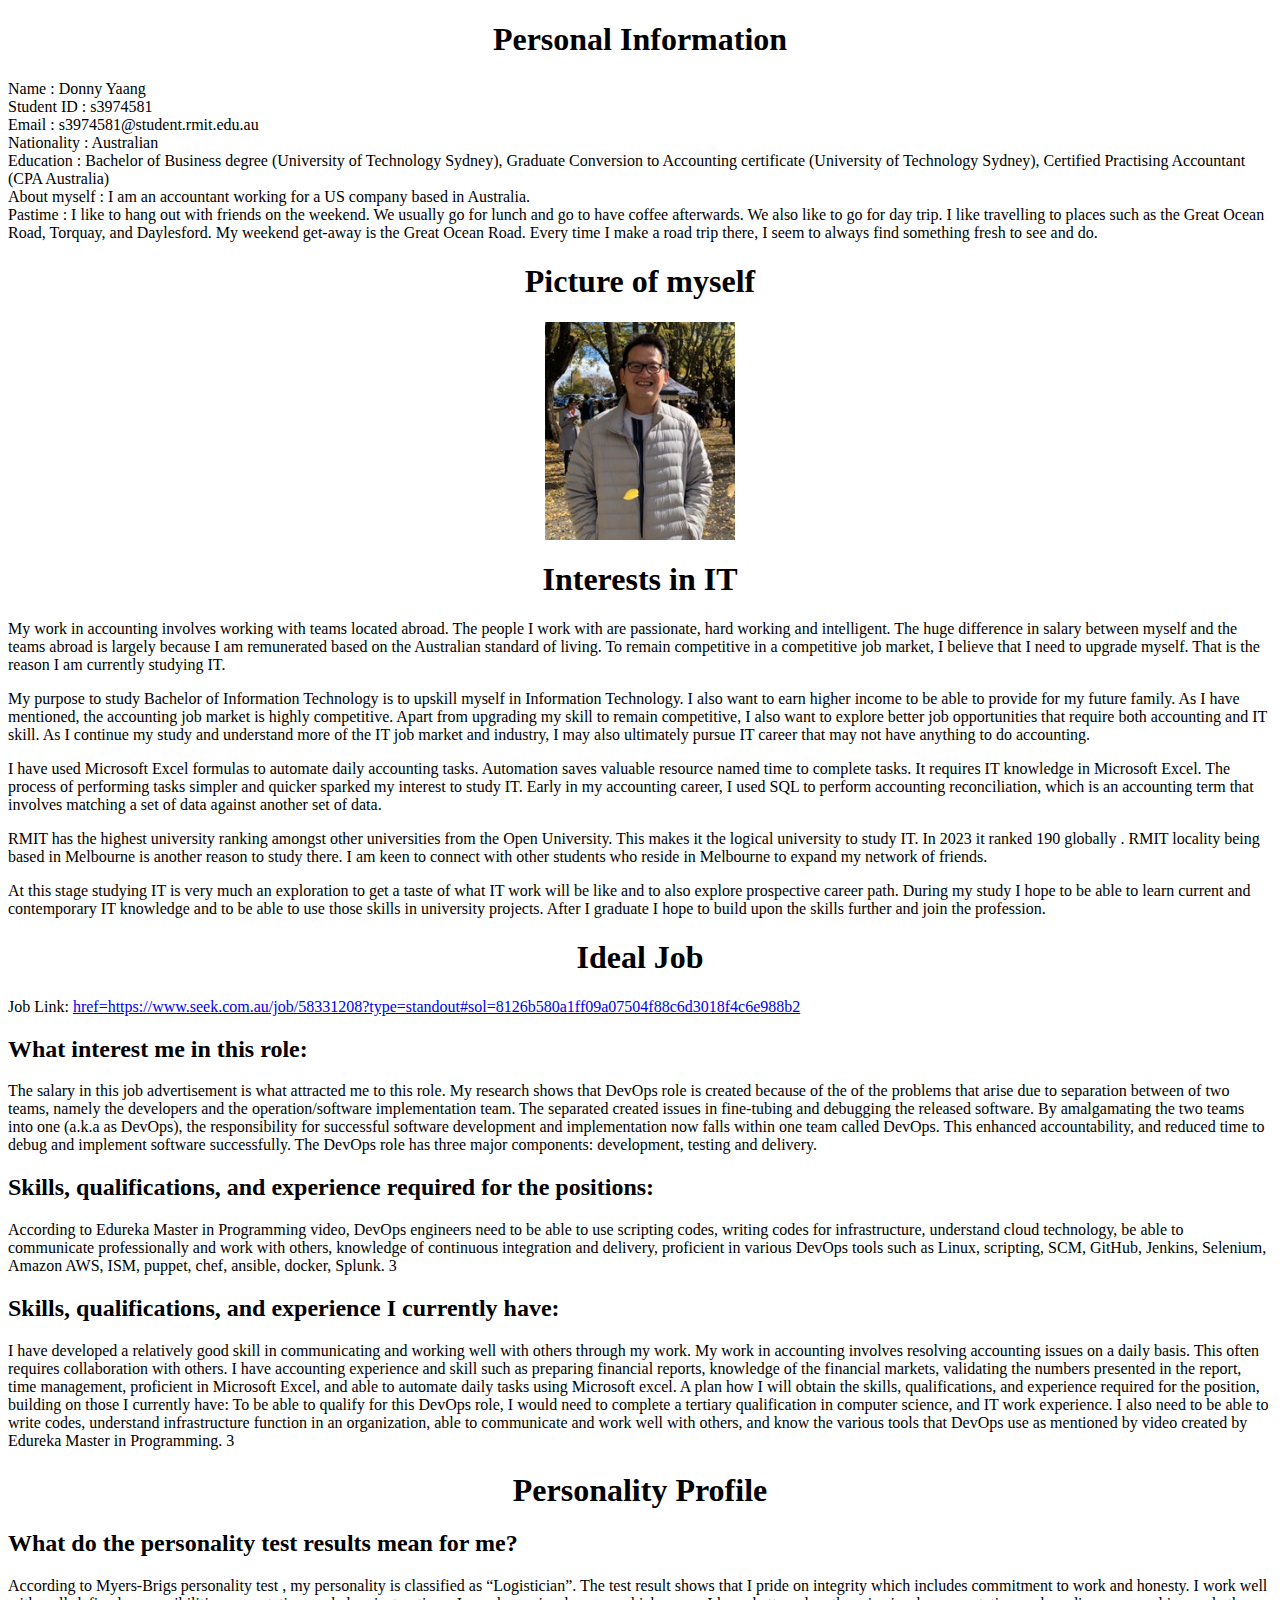
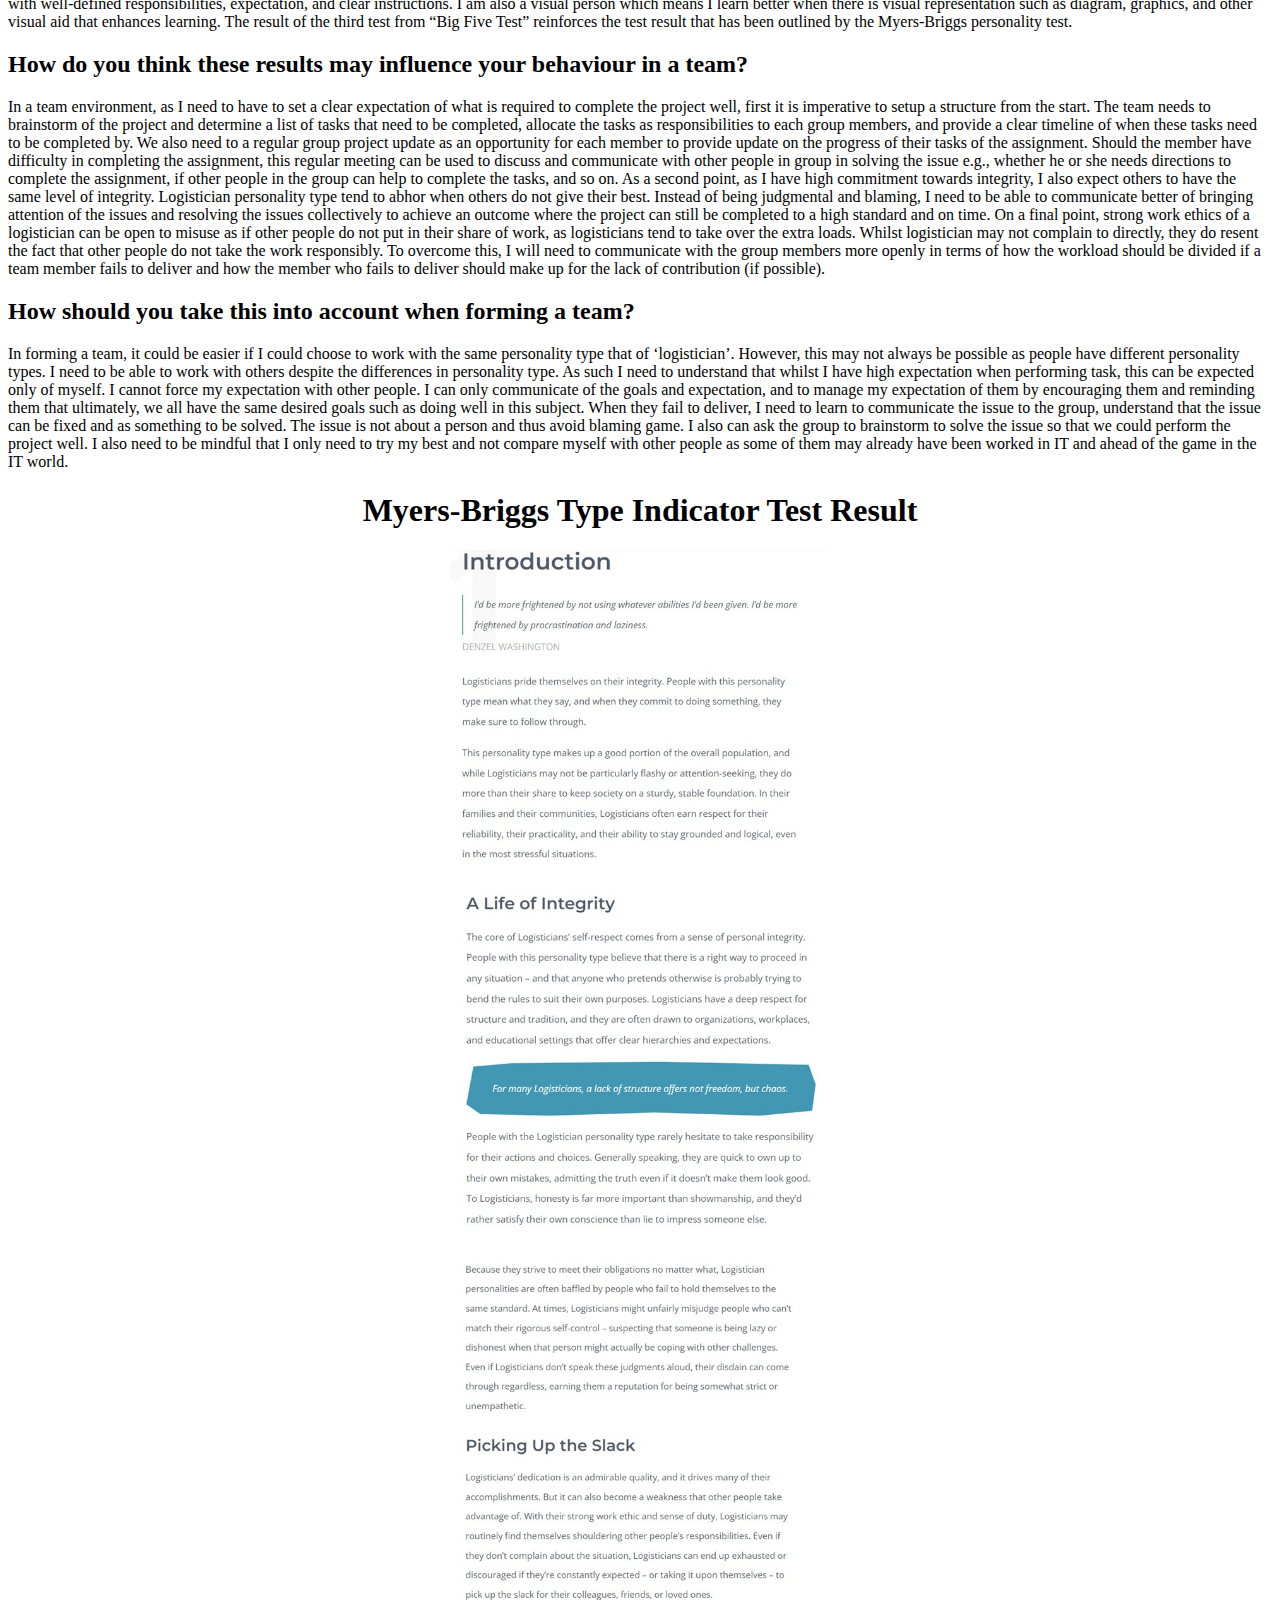
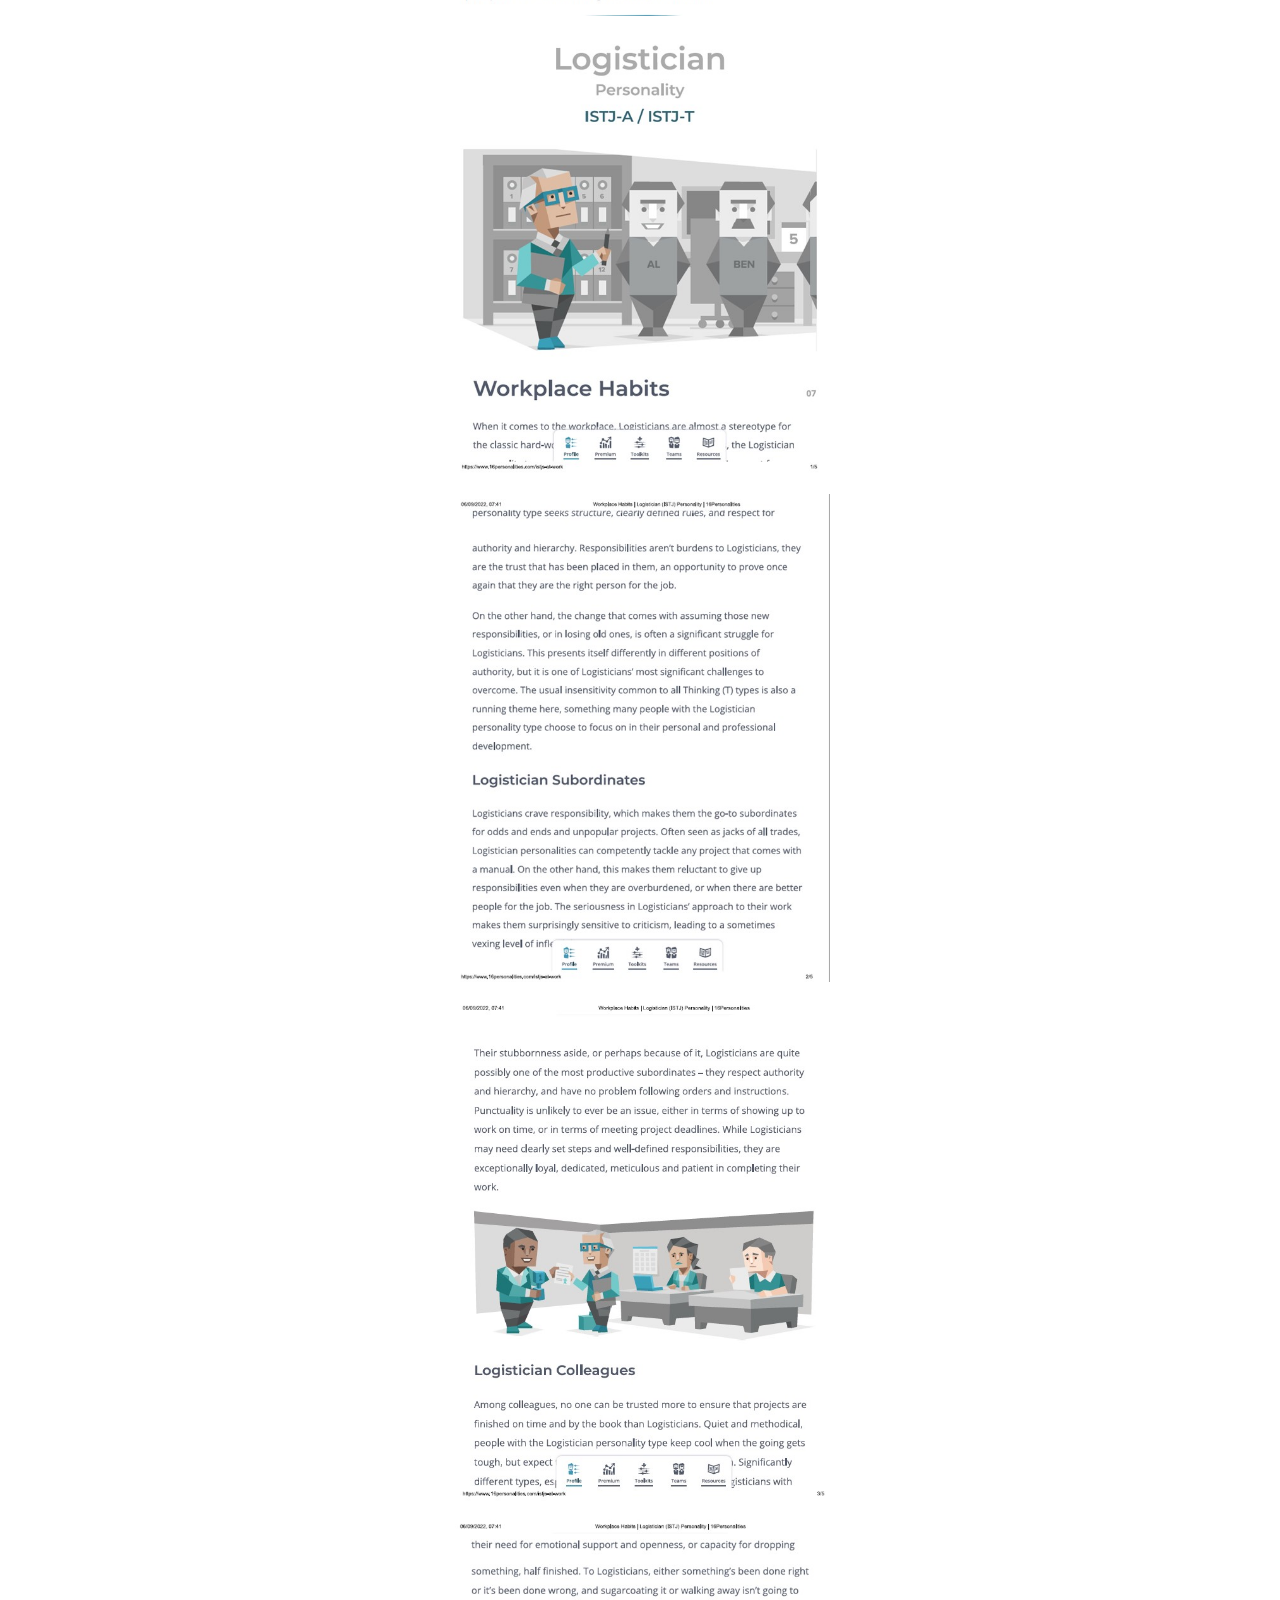
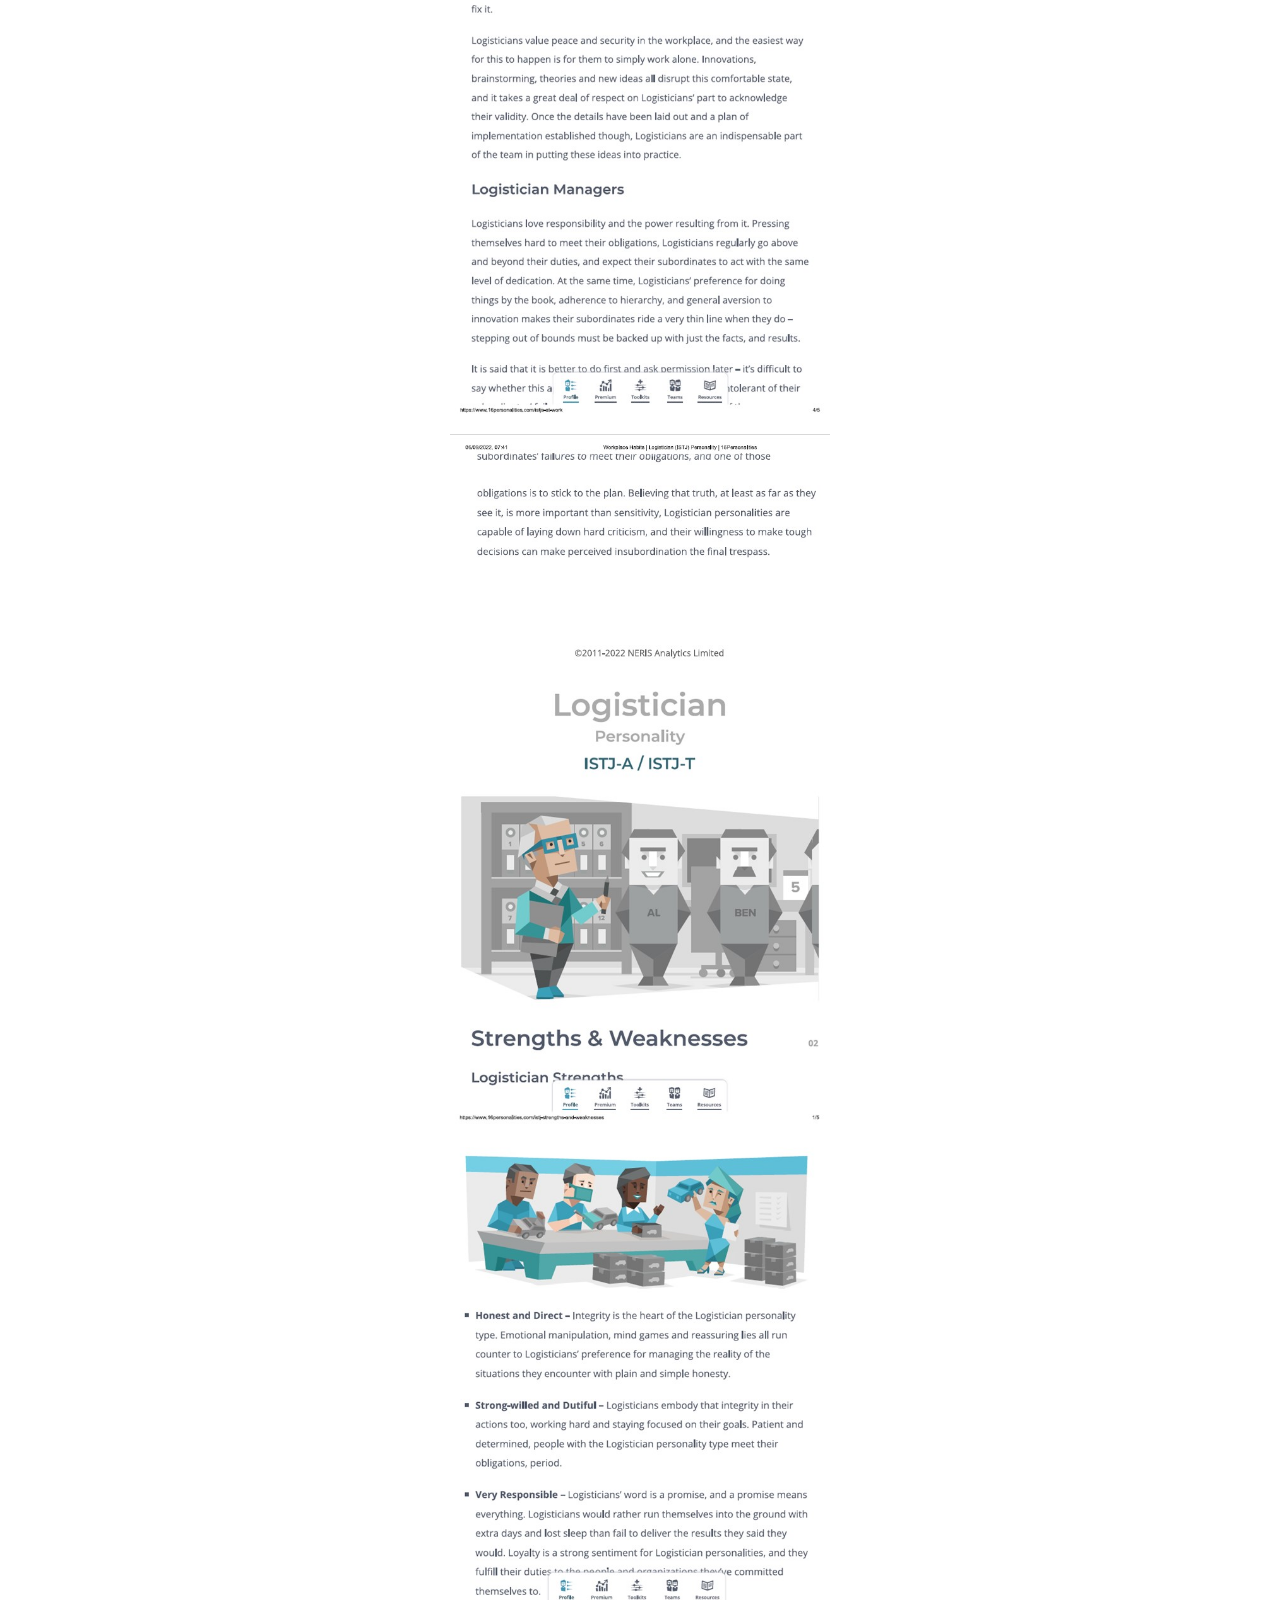
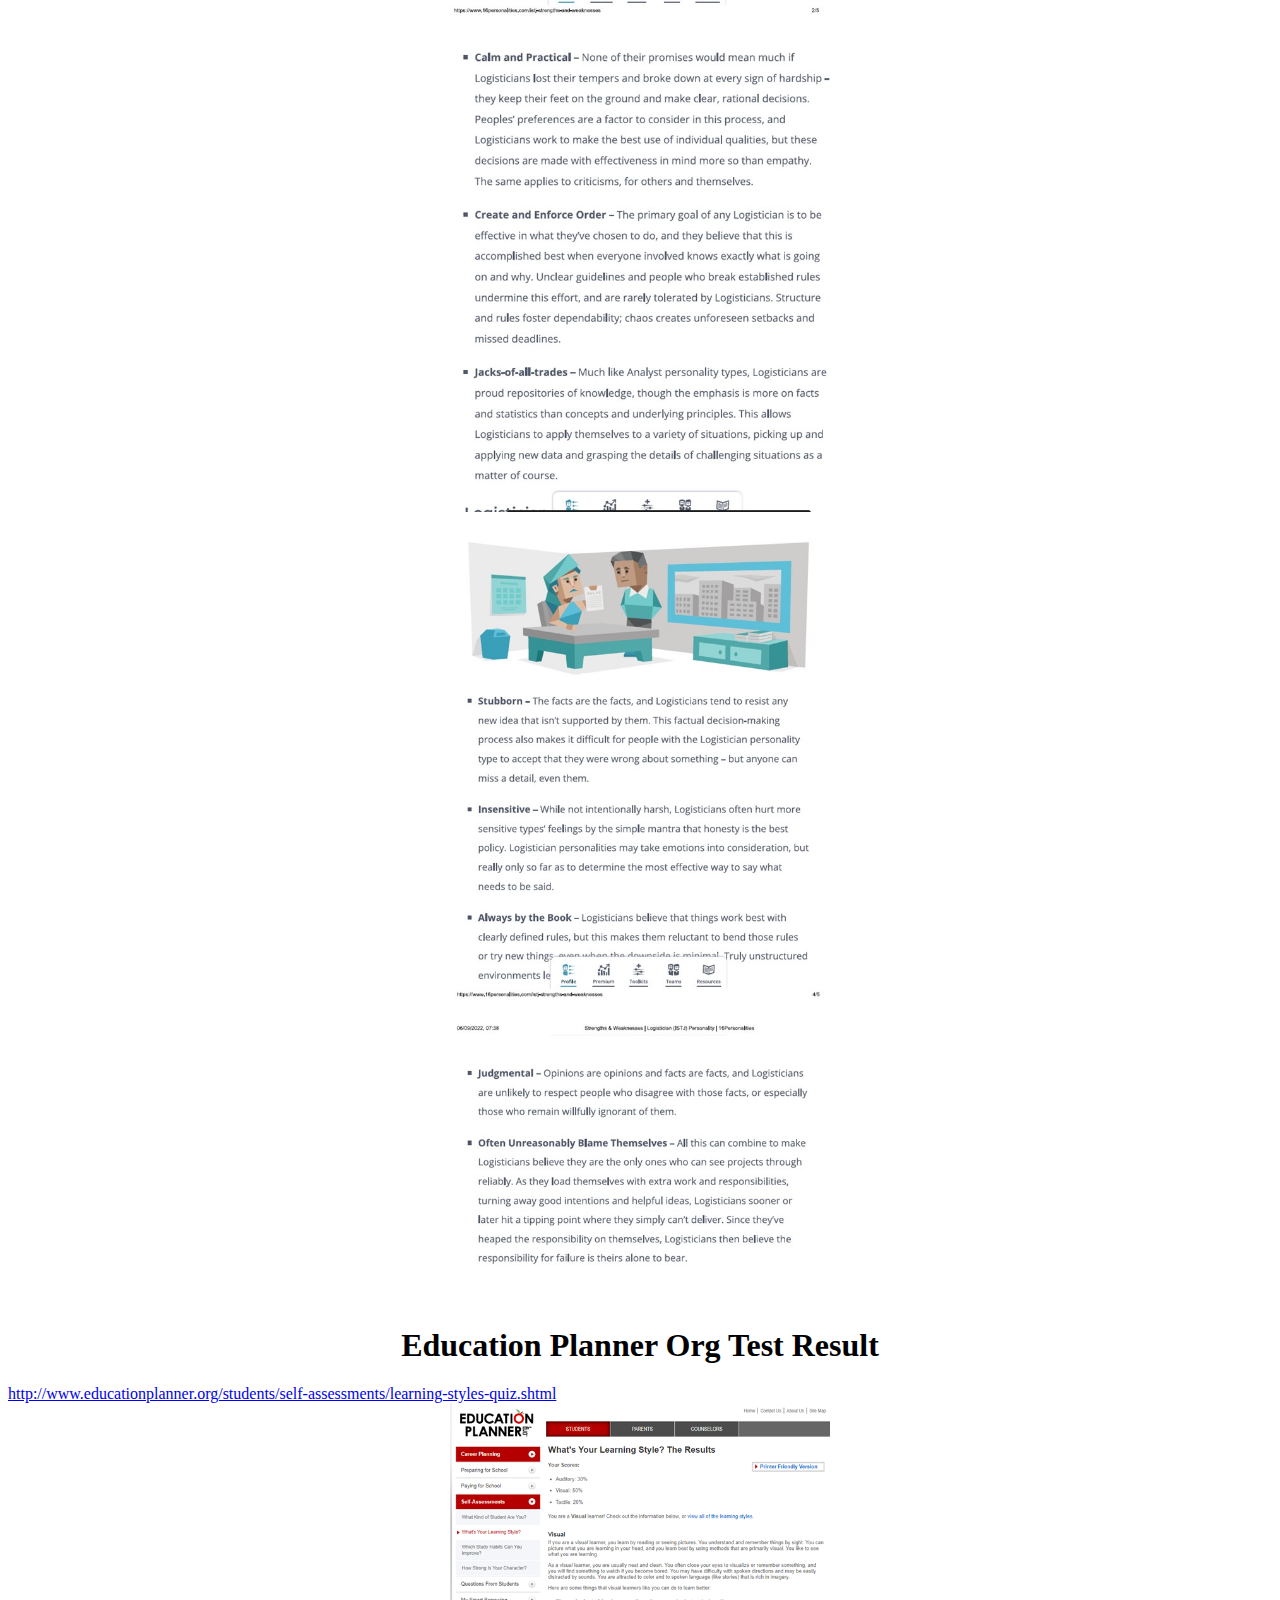
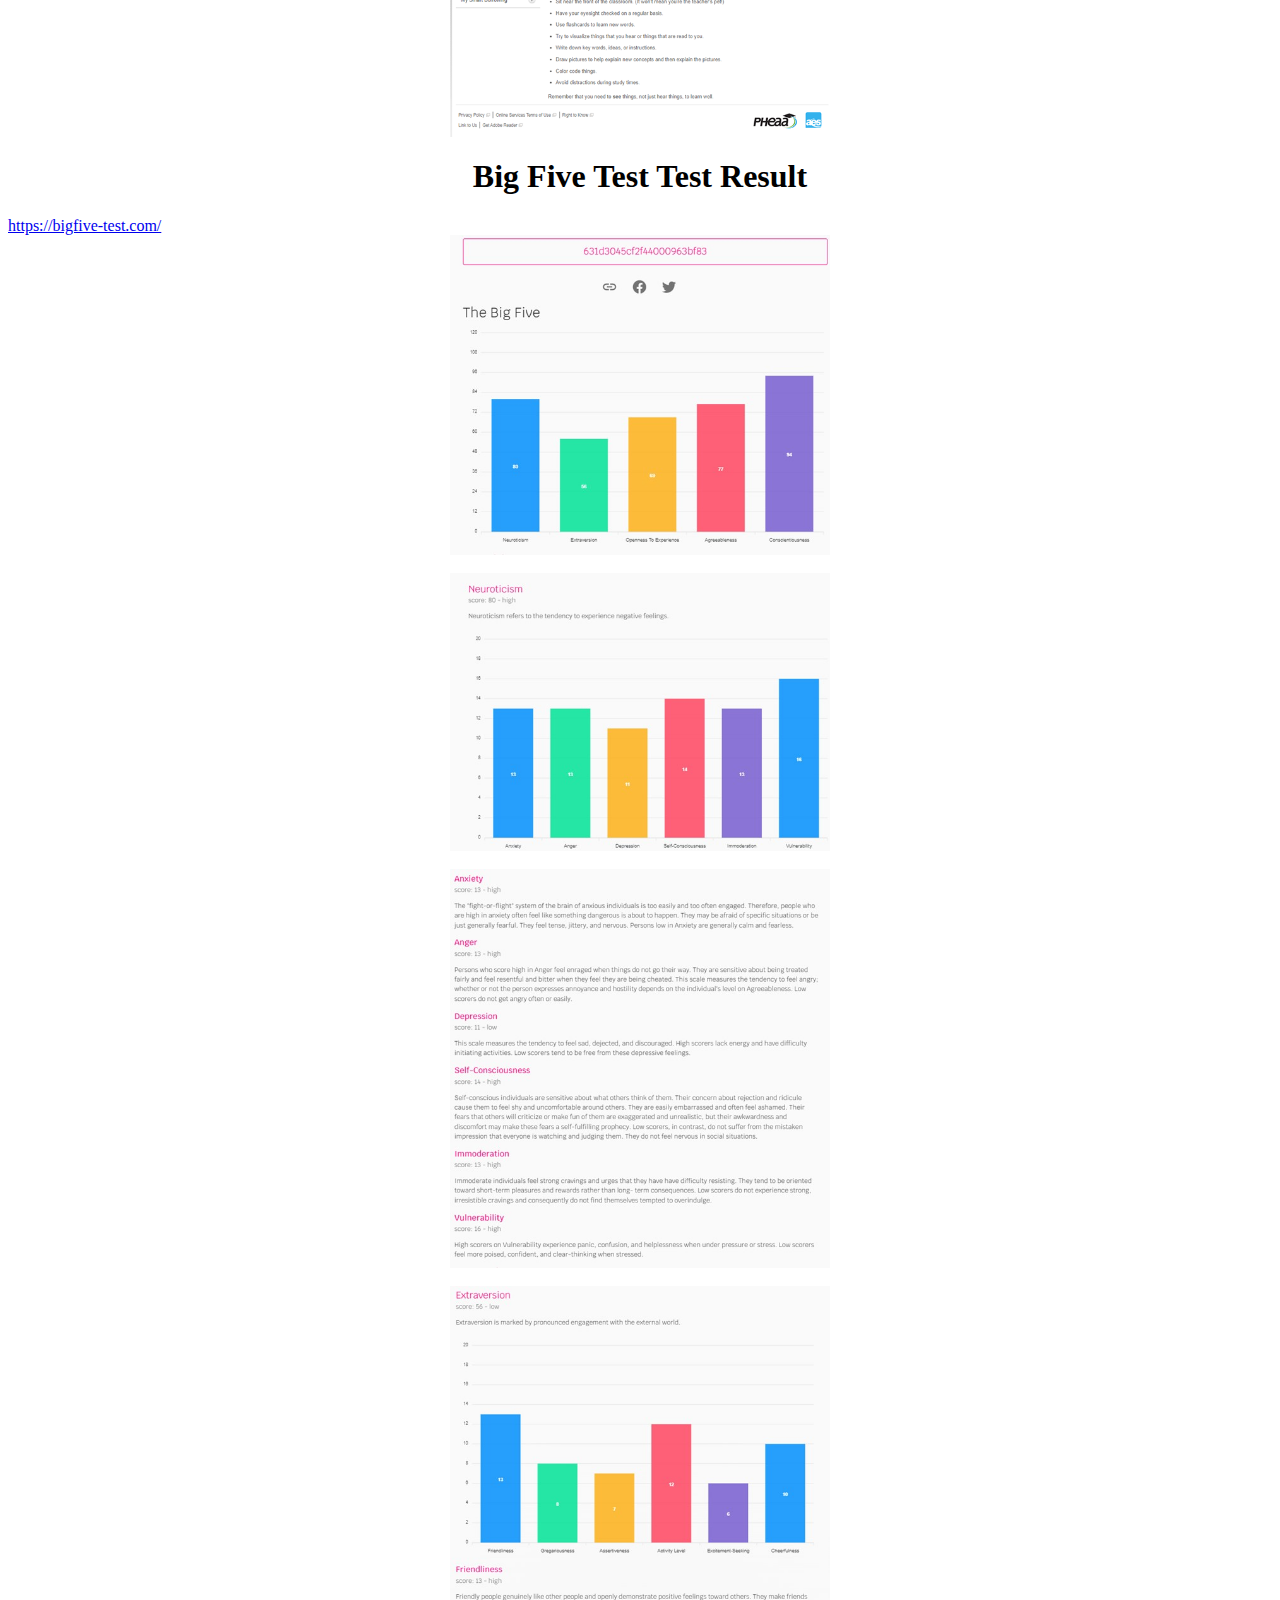
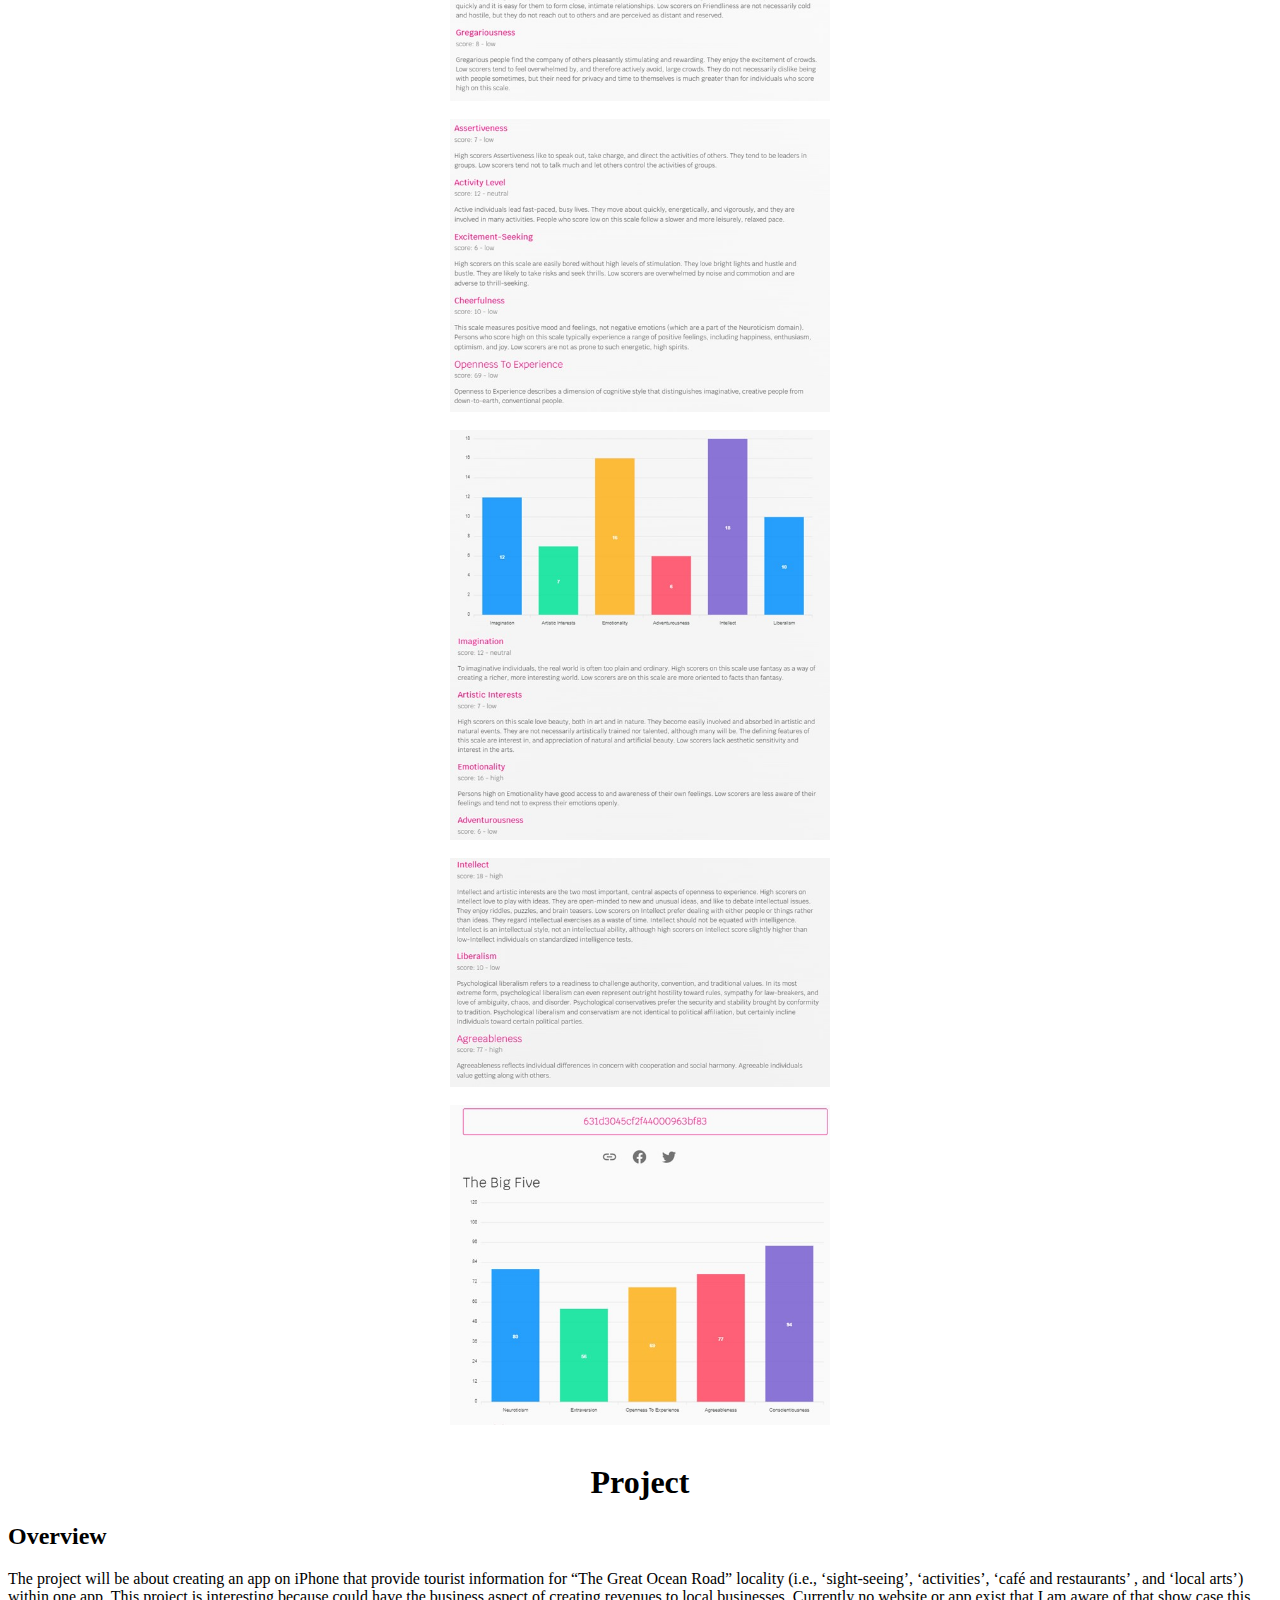
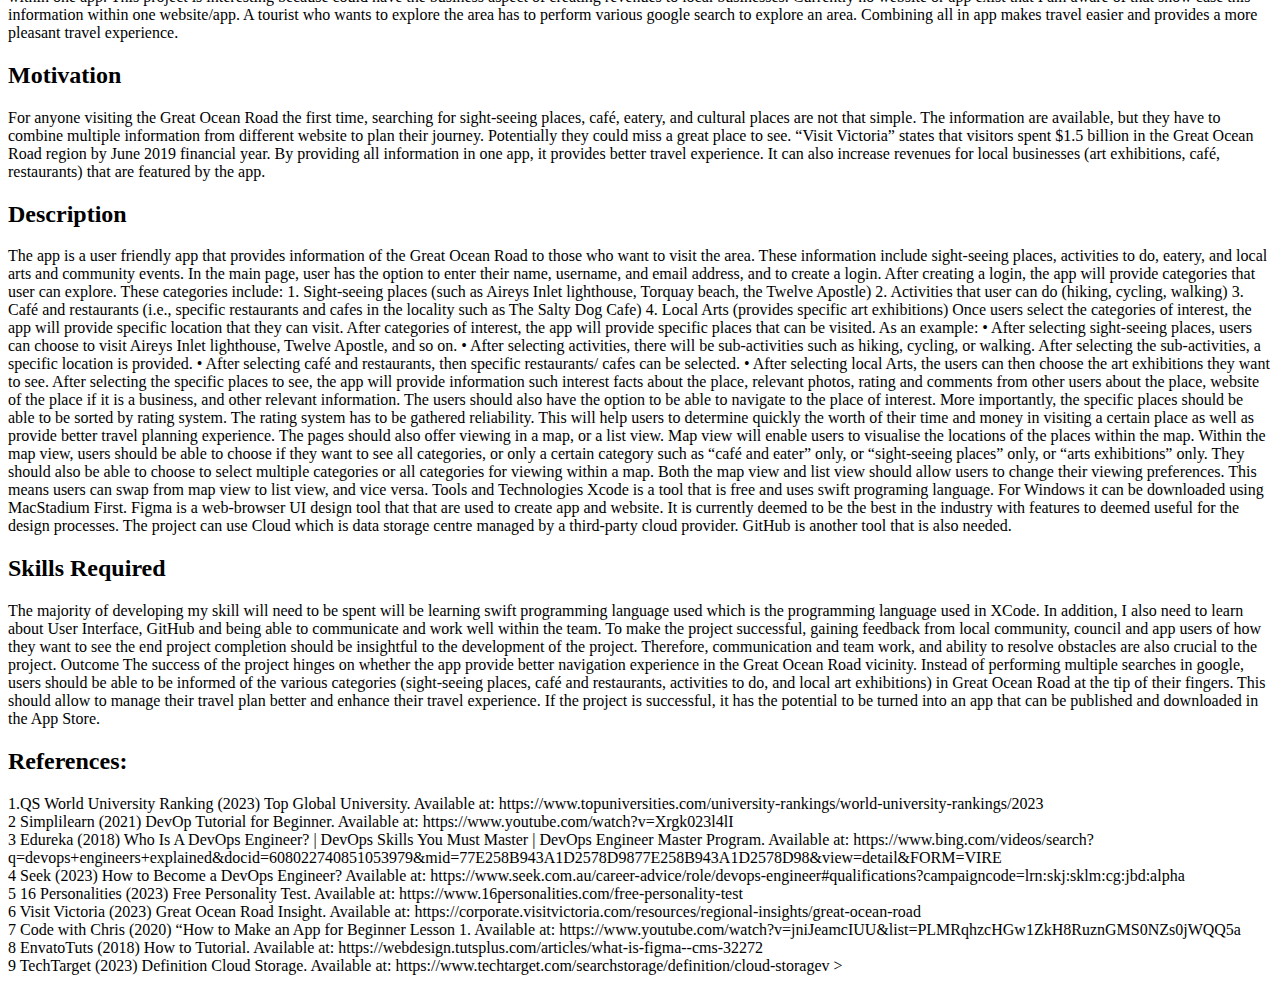
==== index.html @ 6fbfacf8 "Assignment 1 Version 1" ====
<!DOCTYPE html>
<html lang="en" dir="ltr">
  <head>
    <meta charset="utf-8">
    <title>Introduction to IT Assignment 1</title>
<style>
  h1 {
    text-align:center;

  }

  .center1 {
    display: block;
    margin-left: auto;
    margin-right: auto;
    width: 15%;
  }

  .center2 {
    display: block;
    margin-left: auto;
    margin-right: auto;
    width: 30%;
  }
  </style>
  </head>
  <body>

<h1>Personal Information</h1>

<p>
Name		     : Donny Yaang <br>
Student ID	   : s3974581 <br>
Email	       	 : s3974581@student.rmit.edu.au <br>
Nationality	   : Australian <br>
Education	     : Bachelor of Business degree (University of Technology Sydney), Graduate Conversion to Accounting certificate (University of Technology Sydney), Certified Practising Accountant (CPA Australia) <br>
About myself	 : I am an accountant working for a US company based in Australia.<br>
Pastime		     : I like to hang out with friends on the weekend.  We usually go for lunch and go to have coffee afterwards.  We also like to go for day trip. I like travelling to places such as the Great Ocean Road, Torquay, and Daylesford.  My weekend get-away is the Great Ocean Road. Every time I make a road trip there, I seem to always find something fresh to see and do. <br>
</p>

<h1>Picture	of myself</h1>
<img src="DonnyYaang.jpg" alt="Photo of Donny Yaang" class= "center1">








<h1 style="text-align:center">Interests in IT </h1>
<p>My work in accounting involves working with teams located abroad.  The people I work with are passionate, hard working and intelligent. The huge difference in salary between myself and the teams abroad is largely because I am remunerated based on the Australian standard of living.  To remain competitive in a competitive job market, I believe that I need to upgrade myself.  That is the reason I am currently studying IT. </p>

<p>My purpose to study Bachelor of Information Technology is to upskill myself in Information Technology. I also want to earn higher income to be able to provide for my future family. As I have mentioned, the accounting job market is highly competitive.  Apart from upgrading my skill to remain competitive, I also want to explore better job opportunities that require both accounting and IT skill. As I continue my study and understand more of the IT job market and industry, I may also ultimately pursue IT career that may not have anything to do accounting.</p>

<p>I have used Microsoft Excel formulas to automate daily accounting tasks. Automation saves valuable resource named time to complete tasks.  It requires IT knowledge in Microsoft Excel. The process of performing tasks simpler and quicker sparked my interest to study IT. Early in my accounting career,  I used SQL to perform accounting reconciliation, which is an accounting term that involves matching a set of data against another set of data.</p>

<p>RMIT has the highest university ranking amongst other universities from the Open University.  This makes it the logical university to study IT. In 2023 it ranked 190 globally  .  RMIT locality being based in Melbourne is another reason to study there.    I am keen to connect with other students who reside in Melbourne to expand my network of friends.

<p>At this stage studying IT is very much an exploration to get a taste of what IT work will be like and to also explore prospective career path. During my study I hope to be able to learn current and contemporary IT knowledge and to be able to use those skills in university projects. After I graduate I hope to build upon the skills further and join the profession.</p>

<h1>Ideal Job </h1>
<p>Job Link:
<a href=https://www.seek.com.au/job/58331208?type=standout#sol=8126b580a1ff09a07504f88c6d3018f4c6e988b2>href=https://www.seek.com.au/job/58331208?type=standout#sol=8126b580a1ff09a07504f88c6d3018f4c6e988b2 </a>
</p>










<h2>What interest me in this role:</h2>
The salary in this job advertisement is what attracted me to this role.  My research shows that DevOps role is created because of the of the problems that arise due to separation between of two teams, namely the developers and the operation/software implementation team.  The separated created issues in fine-tubing and debugging the released software.  By amalgamating the two teams into one (a.k.a as DevOps), the responsibility for successful software development and  implementation now falls within one team called DevOps. This enhanced accountability, and reduced time to debug and implement software successfully.    The DevOps role has three major components: development, testing and delivery.


<h2>Skills, qualifications, and experience required for the positions:</h2>
According to Edureka Master in Programming video, DevOps engineers need to be able to use scripting codes, writing codes for infrastructure, understand cloud technology, be able to communicate professionally and work with others, knowledge of continuous integration and delivery, proficient in various DevOps tools such as Linux, scripting,   SCM, GitHub,  Jenkins, Selenium, Amazon AWS,  ISM, puppet, chef, ansible, docker, Splunk. 3


<h2>Skills, qualifications, and experience I currently have:</h2>
I have developed a relatively good skill in communicating and working well with others through my work.  My work in accounting involves resolving accounting issues on a daily basis. This often requires collaboration with others.  I have accounting experience and skill such as preparing financial reports, knowledge of the financial markets, validating the numbers presented in the report, time management,  proficient in Microsoft Excel, and able to automate daily tasks using Microsoft excel.
A plan how I will obtain the skills, qualifications, and experience required for the position, building on those  I currently have:
To be able to qualify for this DevOps role, I would need to complete a tertiary qualification in computer science, and IT work experience.    I also need to be able to write codes, understand infrastructure function in an organization, able to communicate and work well with others, and know the various tools that DevOps use as mentioned by video created by Edureka Master in Programming. 3




<h1>Personality Profile</h1>
<h2>What do the personality test results mean for me?</h2>

<p>According to Myers-Brigs personality test  , my personality is classified as “Logistician”. The test result shows that I pride on integrity which includes commitment to work and honesty.  I work well with well-defined responsibilities, expectation, and clear instructions. I am also a visual person which means I learn better when there is visual representation such as diagram, graphics, and other visual aid that enhances learning. The result of the third test from “Big Five Test” reinforces the test result that has been outlined by the Myers-Briggs personality test.<p>

<h2>How do you think these results may influence your behaviour in a team?</h2>
<p>In a team environment, as I need to have to set a clear expectation of what is required to complete the project well, first it is imperative to setup a structure from the start.  The team needs to brainstorm of the project and determine a list of tasks that need to be completed, allocate the tasks as responsibilities to each group members, and provide a clear timeline of when these tasks need to be completed by. We also need to a regular group project update as an opportunity for each member to provide update on the progress of their tasks of the assignment.  Should the member have difficulty in completing the assignment, this regular meeting can be used to discuss and communicate with other people in group in solving the issue e.g., whether he or she needs directions to complete the assignment, if other people in the group can help to complete the tasks, and so on. As a second point, as I have high commitment towards integrity, I also expect others to have the same level of integrity. Logistician personality type tend to abhor when others do not give their best.  Instead of being judgmental and blaming, I need to be able to communicate better of bringing attention of the issues and resolving the issues collectively to achieve an outcome where the project can still be completed to a high standard and on time. On a final point, strong work ethics of a logistician can be open to misuse as if other people do not put in their share of work, as logisticians tend to take over the extra loads. Whilst logistician may not complain to directly, they do resent the fact that other people do not take the work responsibly.  To overcome this, I will need to communicate with the group members more openly in terms of how the workload should be divided if a team member fails to deliver and how the member who fails to deliver should make up for the lack of contribution (if possible).</p>

<h2>How should you take this into account when forming a team? </h2>

<p>In forming a team, it could be easier if I could choose to work with the same personality type that of ‘logistician’.  However, this may not always be possible as people have different personality types. I need to be able to work with others despite the differences in personality type. As such I need to understand that whilst I have high expectation when performing task, this can be expected only of myself. I cannot force my expectation with other people. I can only communicate of the goals and expectation, and to manage my expectation of them by encouraging them and reminding them that ultimately, we all have the same desired goals such as doing well in this subject.  When they fail to deliver, I need to learn to communicate the issue to the group, understand that the issue can be fixed and as something to be solved. The issue is not about a person and thus avoid blaming game. I also can ask the group to brainstorm to solve the issue so that we could perform the project well. I also need to be mindful that I only need to try my best and not compare myself with other people as some of them may already have been worked in IT and ahead of the game in the IT world.</p>

<h1>Myers-Briggs Type Indicator Test Result</h1>
<img src="./Image/Myers-Briggs1.jpg" alt="Myers-Briggs1 Test Result Snippet 1" width=1000 class= "center2"><br>
<img src="./Image/Myers-Briggs2.jpg" alt="Myers-Briggs1 Test Result Snippet 2" width=1000 class= "center2" ><br>
<img src="./Image/Myers-Briggs3.jpg" alt="Myers-Briggs1 Test Result Snippet 3" width=1000  class= "center2"><br>
<img src="./Image/Myers-Briggs4.jpg" alt="Myers-Briggs1 Test Result Snippet 4" width=1000  class= "center2"><br>
<img src="./Image/Myers-Briggs5.jpg" alt="Myers-Briggs1 Test ResultSnippet 5" width=1000  class= "center2"><br>
<img src="./Image/Myers-Briggs6.jpg" alt="Myers-Briggs1 Test Result Snippet 6" width=1000  class= "center2"><br>
<img src="./Image/Myers-Briggs7.jpg" alt="Myers-Briggs1 Test Result Snippet 7" width=1000  class= "center2"><br>
<img src="./Image/Myers-Briggs8.jpg" alt="Myers-Briggs1 Test Result Snippet 8" width=1000  class= "center2"><br>
<img src="./Image/Myers-Briggs9.jpg" alt="Myers-Briggs1 Test ResultSnippet 9" width=1000  class= "center2"><br>
<img src="./Image/Myers-Briggs10.jpg" alt="Myers-Briggs1 Test ResultSnippet 10" width=1000  class= "center2"><br>
<img src="./Image/Myers-Briggs11.jpg" alt="Myers-Briggs1 Test Result Snippet 11" width=1000  class= "center2"><br>
<img src="./Image/Myers-Briggs12.jpg" alt="Myers-Briggs1 Test Result Snippet 12" width=1000  class= "center2"><br>
<img src="./Image/Myers-Briggs13.jpg" alt="Myers-Briggs1 Test Result Snippet 13" width=1000  class= "center2"><br>

<h1>Education Planner Org Test Result</h1>
<a href="http://www.educationplanner.org/students/self-assessments/learning-styles-quiz.shtml"> http://www.educationplanner.org/students/self-assessments/learning-styles-quiz.shtml </a> <br>

<align="centre"><img src="./Image/Education Planner Org Test Result 1.jpg" class="center2">

<h1>Big Five Test Test Result</h1>
<a href=https://bigfive-test.com/> https://bigfive-test.com/ </a><br>

<img src="./Image/BigFive1.jpg" alt="BigFive1 Test Result Snippet" width=1000  class= "center2"><br>
<img src="./Image/BigFive2.jpg" alt="BigFive2 Test Result Snippet" width=1000  class= "center2"><br>
<img src="./Image/BigFive3.jpg" alt="BigFive3 Test Result Snippet" width=1000  class= "center2"><br>
<img src="./Image/BigFive4.jpg" alt="BigFive4 Test Result Snippet" width=1000  class= "center2"><br>
<img src="./Image/BigFive5.jpg" alt="BigFive5 Test Result Snippet" width=1000  class= "center2"><br>
<img src="./Image/BigFive6.jpg" alt="BigFive6 Test Result Snippet" width=1000  class= "center2"><br>
<img src="./Image/BigFive7.jpg" alt="BigFive7 Test Result Snippet" width=1000  class= "center2"><br>
<img src="./Image/BigFive1.jpg" alt="BigFive1 Test Result Snippet" width=1000  class= "center2"><br>

<h1>Project</h1>
<h2>Overview</h2>
The project will be about creating an app on iPhone that provide tourist information for “The Great Ocean Road” locality (i.e., ‘sight-seeing’, ‘activities’, ‘café and restaurants’ , and ‘local arts’) within one app.
This project is interesting because could have the business aspect of creating revenues to local businesses.
Currently no website or app exist that I am aware of that show case this information within one website/app.  A tourist who wants to explore the area has to perform various google search to explore an area. Combining all in app makes travel easier and provides a more pleasant travel experience.

<h2>Motivation</h2>
For anyone visiting the Great Ocean Road the first time, searching for sight-seeing places, café, eatery, and cultural places are not that simple. The information are available, but they have to combine multiple information from different website to plan their journey. Potentially they could miss a great place to see.
“Visit Victoria” states that visitors spent $1.5 billion in the Great Ocean Road region by June 2019 financial year.   By providing all information in one app, it  provides better travel experience.  It can also increase revenues for local businesses (art exhibitions, café, restaurants) that are featured by the app.

<h2>Description</h2>
The app is a user friendly app that provides information of the Great Ocean Road to those who want to visit the area.  These information include sight-seeing places, activities to do, eatery, and local arts and community events.
In the main page, user has the option to enter their name, username, and email address, and to create a login.
After creating a login, the app will provide categories that user can explore. These categories include:
1.	Sight-seeing places (such as Aireys Inlet lighthouse, Torquay beach, the Twelve Apostle)
2.	Activities that user can do (hiking, cycling, walking)
3.	Café and restaurants (i.e., specific restaurants and cafes in the locality such as The Salty Dog Cafe)
4.	Local Arts (provides specific art exhibitions)
Once users select the categories of interest, the app will provide specific location that they can visit.
After categories of interest, the app will provide specific places that can be visited.
As an example:
•	After selecting sight-seeing places, users can choose to visit Aireys Inlet lighthouse, Twelve Apostle, and so on.
•	After selecting activities, there will be sub-activities such as hiking, cycling, or walking.  After selecting the sub-activities, a specific location is provided.
•	After selecting café and restaurants, then specific restaurants/ cafes can be selected.
•	After selecting local Arts, the users can then choose the art exhibitions they want to see.
After selecting the specific places to see, the app will provide information such interest facts about the place, relevant photos, rating and comments from other users about the place, website of the place if it is a business, and other relevant information.  The users should also have the option to be able to navigate to the place of interest.
More importantly, the specific places should be able to be sorted by rating system.  The rating system has to be gathered reliability.  This will help users to determine quickly the worth of their time and money in visiting a certain place as well as provide better travel planning experience.
The pages should also offer viewing in a map, or a list view.  Map view will enable users to visualise the locations of the places within the map.  Within the map view, users should be able to choose if they want to see all categories, or only a certain category such as “café and eater” only, or “sight-seeing places” only, or “arts exhibitions” only. They should also be able to choose to select multiple categories or all categories for viewing within a map.  Both the map view and list view should allow users to change their viewing preferences. This means users can swap from map view to list view, and vice versa.
Tools and Technologies
Xcode is a tool that is free and uses swift programing language. For Windows it can be downloaded using MacStadium First.
Figma is a web-browser UI design tool that that are used to create app and website. It is currently deemed to be the best in the industry with features to deemed useful for the design processes.
The project can use Cloud which is data storage centre managed by a third-party cloud provider.
GitHub is another tool that is also needed.





<h2>Skills Required</h2>
The majority of developing my skill will need to be spent will be learning swift programming language used which is the programming language used in XCode. In addition, I also need to learn about User Interface, GitHub and being able to communicate and work well within the team.
To make the project successful, gaining feedback from local community, council and app users of how they want to see the end project completion should be insightful to the development of the project. Therefore, communication and team work, and ability to resolve obstacles are also crucial to the project.
Outcome
The success of the project hinges on whether the app provide better navigation experience in the Great Ocean Road vicinity.   Instead of performing multiple searches in google, users should be able to be informed of the various categories (sight-seeing places, café and restaurants, activities to do, and local art exhibitions) in Great Ocean Road at the tip of their fingers.  This should allow to manage their travel plan better and enhance their travel experience.
If the project is successful, it has the potential to be turned into an app that can be published and downloaded in the App Store.


<h2>References:</h2>
1.QS World University Ranking (2023) Top Global University. Available at: https://www.topuniversities.com/university-rankings/world-university-rankings/2023<br>
2 Simplilearn (2021) DevOp Tutorial for Beginner. Available at: https://www.youtube.com/watch?v=Xrgk023l4lI<br>
3 Edureka (2018) Who Is A DevOps Engineer? | DevOps Skills You Must Master | DevOps Engineer Master Program. Available at: https://www.bing.com/videos/search?q=devops+engineers+explained&docid=608022740851053979&mid=77E258B943A1D2578D9877E258B943A1D2578D98&view=detail&FORM=VIRE<br>
4 Seek (2023) How to Become a DevOps Engineer? Available at: https://www.seek.com.au/career-advice/role/devops-engineer#qualifications?campaigncode=lrn:skj:sklm:cg:jbd:alpha<br>
5 16 Personalities (2023) Free Personality Test. Available at: https://www.16personalities.com/free-personality-test<br>
6 Visit Victoria (2023) Great Ocean Road Insight. Available at: https://corporate.visitvictoria.com/resources/regional-insights/great-ocean-road<br>
7 Code with Chris (2020)  “How to Make an App for Beginner Lesson 1. Available at: https://www.youtube.com/watch?v=jniJeamcIUU&list=PLMRqhzcHGw1ZkH8RuznGMS0NZs0jWQQ5a<br>
8 EnvatoTuts (2018) How to Tutorial. Available at: https://webdesign.tutsplus.com/articles/what-is-figma--cms-32272<br>
9 TechTarget (2023) Definition Cloud Storage. Available at: https://www.techtarget.com/searchstorage/definition/cloud-storagev
</body>
</html>>
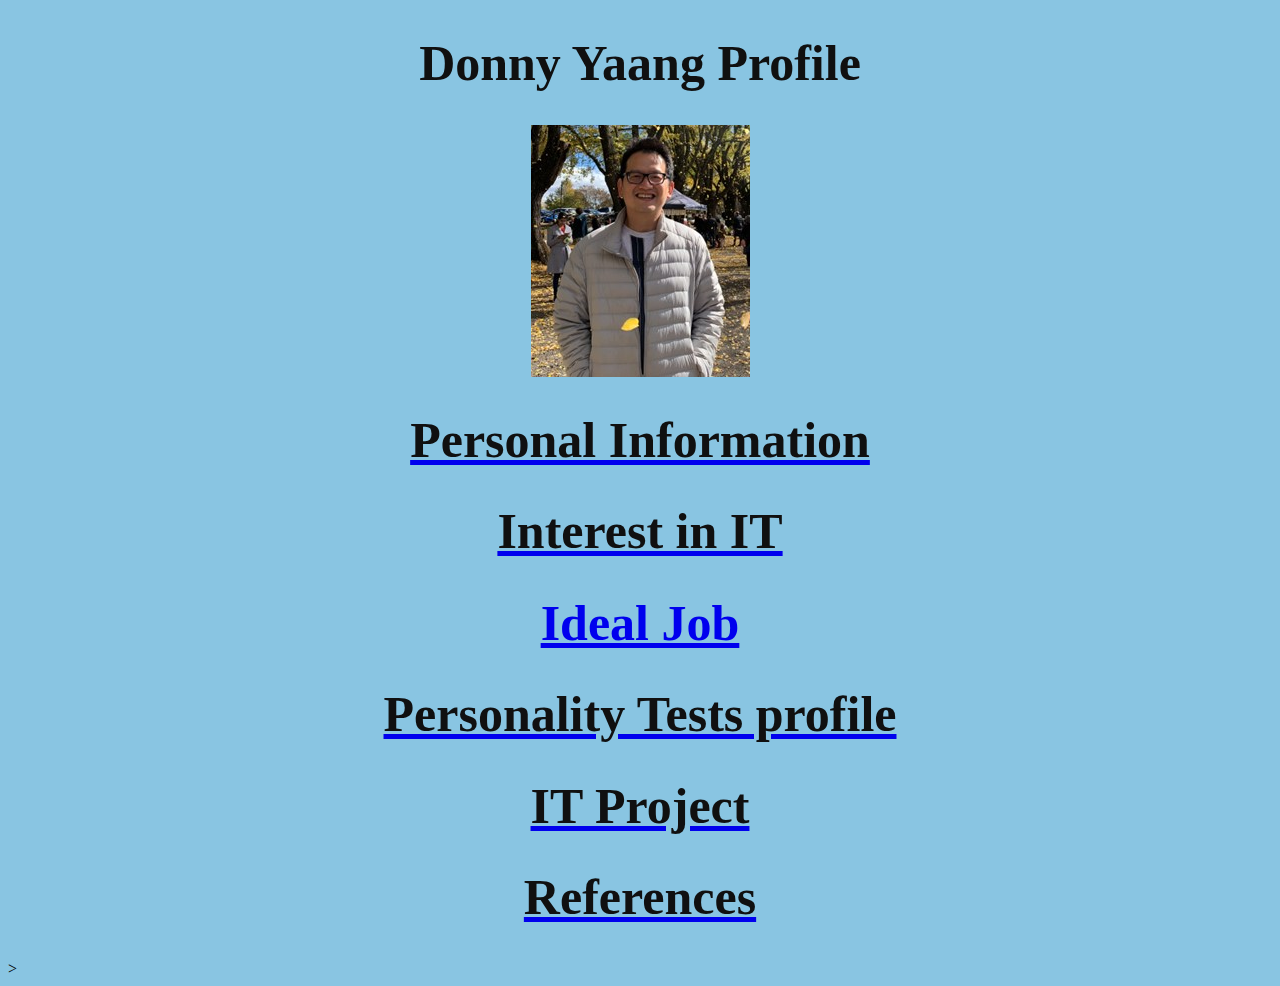
==== commit 30211a88: "Updated Assignment 1 using css" ====
--- a/index.html
+++ b/index.html
@@ -1,194 +1,30 @@
 
 <!DOCTYPE html>
 <html lang="en" dir="ltr">
+
   <head>
     <meta charset="utf-8">
     <title>Introduction to IT Assignment 1</title>
-<style>
-  h1 {
-    text-align:center;
-
-  }
-
-  .center1 {
-    display: block;
-    margin-left: auto;
-    margin-right: auto;
-    width: 15%;
-  }
-
-  .center2 {
-    display: block;
-    margin-left: auto;
-    margin-right: auto;
-    width: 30%;
-  }
-  </style>
+    <link rel = "stylesheet" href="css/style.css">
+    <style>
+    img {
+      display: block;
+      margin-left: auto;
+      margin-right: auto;
+    }
+    </style>
   </head>
-  <body>
-
-<h1>Personal Information</h1>
-
-<p>
-Name		     : Donny Yaang <br>
-Student ID	   : s3974581 <br>
-Email	       	 : s3974581@student.rmit.edu.au <br>
-Nationality	   : Australian <br>
-Education	     : Bachelor of Business degree (University of Technology Sydney), Graduate Conversion to Accounting certificate (University of Technology Sydney), Certified Practising Accountant (CPA Australia) <br>
-About myself	 : I am an accountant working for a US company based in Australia.<br>
-Pastime		     : I like to hang out with friends on the weekend.  We usually go for lunch and go to have coffee afterwards.  We also like to go for day trip. I like travelling to places such as the Great Ocean Road, Torquay, and Daylesford.  My weekend get-away is the Great Ocean Road. Every time I make a road trip there, I seem to always find something fresh to see and do. <br>
-</p>
-
-<h1>Picture	of myself</h1>
-<img src="DonnyYaang.jpg" alt="Photo of Donny Yaang" class= "center1">
 
 
+<body>
+  <h1>Donny Yaang Profile</h1>
+  <img src="DonnyYaang.jpg" alt="My Photo">
 
-
-
-
-
-
-<h1 style="text-align:center">Interests in IT </h1>
-<p>My work in accounting involves working with teams located abroad.  The people I work with are passionate, hard working and intelligent. The huge difference in salary between myself and the teams abroad is largely because I am remunerated based on the Australian standard of living.  To remain competitive in a competitive job market, I believe that I need to upgrade myself.  That is the reason I am currently studying IT. </p>
-
-<p>My purpose to study Bachelor of Information Technology is to upskill myself in Information Technology. I also want to earn higher income to be able to provide for my future family. As I have mentioned, the accounting job market is highly competitive.  Apart from upgrading my skill to remain competitive, I also want to explore better job opportunities that require both accounting and IT skill. As I continue my study and understand more of the IT job market and industry, I may also ultimately pursue IT career that may not have anything to do accounting.</p>
-
-<p>I have used Microsoft Excel formulas to automate daily accounting tasks. Automation saves valuable resource named time to complete tasks.  It requires IT knowledge in Microsoft Excel. The process of performing tasks simpler and quicker sparked my interest to study IT. Early in my accounting career,  I used SQL to perform accounting reconciliation, which is an accounting term that involves matching a set of data against another set of data.</p>
-
-<p>RMIT has the highest university ranking amongst other universities from the Open University.  This makes it the logical university to study IT. In 2023 it ranked 190 globally  .  RMIT locality being based in Melbourne is another reason to study there.    I am keen to connect with other students who reside in Melbourne to expand my network of friends.
-
-<p>At this stage studying IT is very much an exploration to get a taste of what IT work will be like and to also explore prospective career path. During my study I hope to be able to learn current and contemporary IT knowledge and to be able to use those skills in university projects. After I graduate I hope to build upon the skills further and join the profession.</p>
-
-<h1>Ideal Job </h1>
-<p>Job Link:
-<a href=https://www.seek.com.au/job/58331208?type=standout#sol=8126b580a1ff09a07504f88c6d3018f4c6e988b2>href=https://www.seek.com.au/job/58331208?type=standout#sol=8126b580a1ff09a07504f88c6d3018f4c6e988b2 </a>
-</p>
-
-
-
-
-
-
-
-
-
-
-<h2>What interest me in this role:</h2>
-The salary in this job advertisement is what attracted me to this role.  My research shows that DevOps role is created because of the of the problems that arise due to separation between of two teams, namely the developers and the operation/software implementation team.  The separated created issues in fine-tubing and debugging the released software.  By amalgamating the two teams into one (a.k.a as DevOps), the responsibility for successful software development and  implementation now falls within one team called DevOps. This enhanced accountability, and reduced time to debug and implement software successfully.    The DevOps role has three major components: development, testing and delivery.
-
-
-<h2>Skills, qualifications, and experience required for the positions:</h2>
-According to Edureka Master in Programming video, DevOps engineers need to be able to use scripting codes, writing codes for infrastructure, understand cloud technology, be able to communicate professionally and work with others, knowledge of continuous integration and delivery, proficient in various DevOps tools such as Linux, scripting,   SCM, GitHub,  Jenkins, Selenium, Amazon AWS,  ISM, puppet, chef, ansible, docker, Splunk. 3
-
-
-<h2>Skills, qualifications, and experience I currently have:</h2>
-I have developed a relatively good skill in communicating and working well with others through my work.  My work in accounting involves resolving accounting issues on a daily basis. This often requires collaboration with others.  I have accounting experience and skill such as preparing financial reports, knowledge of the financial markets, validating the numbers presented in the report, time management,  proficient in Microsoft Excel, and able to automate daily tasks using Microsoft excel.
-A plan how I will obtain the skills, qualifications, and experience required for the position, building on those  I currently have:
-To be able to qualify for this DevOps role, I would need to complete a tertiary qualification in computer science, and IT work experience.    I also need to be able to write codes, understand infrastructure function in an organization, able to communicate and work well with others, and know the various tools that DevOps use as mentioned by video created by Edureka Master in Programming. 3
-
-
-
-
-<h1>Personality Profile</h1>
-<h2>What do the personality test results mean for me?</h2>
-
-<p>According to Myers-Brigs personality test  , my personality is classified as “Logistician”. The test result shows that I pride on integrity which includes commitment to work and honesty.  I work well with well-defined responsibilities, expectation, and clear instructions. I am also a visual person which means I learn better when there is visual representation such as diagram, graphics, and other visual aid that enhances learning. The result of the third test from “Big Five Test” reinforces the test result that has been outlined by the Myers-Briggs personality test.<p>
-
-<h2>How do you think these results may influence your behaviour in a team?</h2>
-<p>In a team environment, as I need to have to set a clear expectation of what is required to complete the project well, first it is imperative to setup a structure from the start.  The team needs to brainstorm of the project and determine a list of tasks that need to be completed, allocate the tasks as responsibilities to each group members, and provide a clear timeline of when these tasks need to be completed by. We also need to a regular group project update as an opportunity for each member to provide update on the progress of their tasks of the assignment.  Should the member have difficulty in completing the assignment, this regular meeting can be used to discuss and communicate with other people in group in solving the issue e.g., whether he or she needs directions to complete the assignment, if other people in the group can help to complete the tasks, and so on. As a second point, as I have high commitment towards integrity, I also expect others to have the same level of integrity. Logistician personality type tend to abhor when others do not give their best.  Instead of being judgmental and blaming, I need to be able to communicate better of bringing attention of the issues and resolving the issues collectively to achieve an outcome where the project can still be completed to a high standard and on time. On a final point, strong work ethics of a logistician can be open to misuse as if other people do not put in their share of work, as logisticians tend to take over the extra loads. Whilst logistician may not complain to directly, they do resent the fact that other people do not take the work responsibly.  To overcome this, I will need to communicate with the group members more openly in terms of how the workload should be divided if a team member fails to deliver and how the member who fails to deliver should make up for the lack of contribution (if possible).</p>
-
-<h2>How should you take this into account when forming a team? </h2>
-
-<p>In forming a team, it could be easier if I could choose to work with the same personality type that of ‘logistician’.  However, this may not always be possible as people have different personality types. I need to be able to work with others despite the differences in personality type. As such I need to understand that whilst I have high expectation when performing task, this can be expected only of myself. I cannot force my expectation with other people. I can only communicate of the goals and expectation, and to manage my expectation of them by encouraging them and reminding them that ultimately, we all have the same desired goals such as doing well in this subject.  When they fail to deliver, I need to learn to communicate the issue to the group, understand that the issue can be fixed and as something to be solved. The issue is not about a person and thus avoid blaming game. I also can ask the group to brainstorm to solve the issue so that we could perform the project well. I also need to be mindful that I only need to try my best and not compare myself with other people as some of them may already have been worked in IT and ahead of the game in the IT world.</p>
-
-<h1>Myers-Briggs Type Indicator Test Result</h1>
-<img src="./Image/Myers-Briggs1.jpg" alt="Myers-Briggs1 Test Result Snippet 1" width=1000 class= "center2"><br>
-<img src="./Image/Myers-Briggs2.jpg" alt="Myers-Briggs1 Test Result Snippet 2" width=1000 class= "center2" ><br>
-<img src="./Image/Myers-Briggs3.jpg" alt="Myers-Briggs1 Test Result Snippet 3" width=1000  class= "center2"><br>
-<img src="./Image/Myers-Briggs4.jpg" alt="Myers-Briggs1 Test Result Snippet 4" width=1000  class= "center2"><br>
-<img src="./Image/Myers-Briggs5.jpg" alt="Myers-Briggs1 Test ResultSnippet 5" width=1000  class= "center2"><br>
-<img src="./Image/Myers-Briggs6.jpg" alt="Myers-Briggs1 Test Result Snippet 6" width=1000  class= "center2"><br>
-<img src="./Image/Myers-Briggs7.jpg" alt="Myers-Briggs1 Test Result Snippet 7" width=1000  class= "center2"><br>
-<img src="./Image/Myers-Briggs8.jpg" alt="Myers-Briggs1 Test Result Snippet 8" width=1000  class= "center2"><br>
-<img src="./Image/Myers-Briggs9.jpg" alt="Myers-Briggs1 Test ResultSnippet 9" width=1000  class= "center2"><br>
-<img src="./Image/Myers-Briggs10.jpg" alt="Myers-Briggs1 Test ResultSnippet 10" width=1000  class= "center2"><br>
-<img src="./Image/Myers-Briggs11.jpg" alt="Myers-Briggs1 Test Result Snippet 11" width=1000  class= "center2"><br>
-<img src="./Image/Myers-Briggs12.jpg" alt="Myers-Briggs1 Test Result Snippet 12" width=1000  class= "center2"><br>
-<img src="./Image/Myers-Briggs13.jpg" alt="Myers-Briggs1 Test Result Snippet 13" width=1000  class= "center2"><br>
-
-<h1>Education Planner Org Test Result</h1>
-<a href="http://www.educationplanner.org/students/self-assessments/learning-styles-quiz.shtml"> http://www.educationplanner.org/students/self-assessments/learning-styles-quiz.shtml </a> <br>
-
-<align="centre"><img src="./Image/Education Planner Org Test Result 1.jpg" class="center2">
-
-<h1>Big Five Test Test Result</h1>
-<a href=https://bigfive-test.com/> https://bigfive-test.com/ </a><br>
-
-<img src="./Image/BigFive1.jpg" alt="BigFive1 Test Result Snippet" width=1000  class= "center2"><br>
-<img src="./Image/BigFive2.jpg" alt="BigFive2 Test Result Snippet" width=1000  class= "center2"><br>
-<img src="./Image/BigFive3.jpg" alt="BigFive3 Test Result Snippet" width=1000  class= "center2"><br>
-<img src="./Image/BigFive4.jpg" alt="BigFive4 Test Result Snippet" width=1000  class= "center2"><br>
-<img src="./Image/BigFive5.jpg" alt="BigFive5 Test Result Snippet" width=1000  class= "center2"><br>
-<img src="./Image/BigFive6.jpg" alt="BigFive6 Test Result Snippet" width=1000  class= "center2"><br>
-<img src="./Image/BigFive7.jpg" alt="BigFive7 Test Result Snippet" width=1000  class= "center2"><br>
-<img src="./Image/BigFive1.jpg" alt="BigFive1 Test Result Snippet" width=1000  class= "center2"><br>
-
-<h1>Project</h1>
-<h2>Overview</h2>
-The project will be about creating an app on iPhone that provide tourist information for “The Great Ocean Road” locality (i.e., ‘sight-seeing’, ‘activities’, ‘café and restaurants’ , and ‘local arts’) within one app.
-This project is interesting because could have the business aspect of creating revenues to local businesses.
-Currently no website or app exist that I am aware of that show case this information within one website/app.  A tourist who wants to explore the area has to perform various google search to explore an area. Combining all in app makes travel easier and provides a more pleasant travel experience.
-
-<h2>Motivation</h2>
-For anyone visiting the Great Ocean Road the first time, searching for sight-seeing places, café, eatery, and cultural places are not that simple. The information are available, but they have to combine multiple information from different website to plan their journey. Potentially they could miss a great place to see.
-“Visit Victoria” states that visitors spent $1.5 billion in the Great Ocean Road region by June 2019 financial year.   By providing all information in one app, it  provides better travel experience.  It can also increase revenues for local businesses (art exhibitions, café, restaurants) that are featured by the app.
-
-<h2>Description</h2>
-The app is a user friendly app that provides information of the Great Ocean Road to those who want to visit the area.  These information include sight-seeing places, activities to do, eatery, and local arts and community events.
-In the main page, user has the option to enter their name, username, and email address, and to create a login.
-After creating a login, the app will provide categories that user can explore. These categories include:
-1.	Sight-seeing places (such as Aireys Inlet lighthouse, Torquay beach, the Twelve Apostle)
-2.	Activities that user can do (hiking, cycling, walking)
-3.	Café and restaurants (i.e., specific restaurants and cafes in the locality such as The Salty Dog Cafe)
-4.	Local Arts (provides specific art exhibitions)
-Once users select the categories of interest, the app will provide specific location that they can visit.
-After categories of interest, the app will provide specific places that can be visited.
-As an example:
-•	After selecting sight-seeing places, users can choose to visit Aireys Inlet lighthouse, Twelve Apostle, and so on.
-•	After selecting activities, there will be sub-activities such as hiking, cycling, or walking.  After selecting the sub-activities, a specific location is provided.
-•	After selecting café and restaurants, then specific restaurants/ cafes can be selected.
-•	After selecting local Arts, the users can then choose the art exhibitions they want to see.
-After selecting the specific places to see, the app will provide information such interest facts about the place, relevant photos, rating and comments from other users about the place, website of the place if it is a business, and other relevant information.  The users should also have the option to be able to navigate to the place of interest.
-More importantly, the specific places should be able to be sorted by rating system.  The rating system has to be gathered reliability.  This will help users to determine quickly the worth of their time and money in visiting a certain place as well as provide better travel planning experience.
-The pages should also offer viewing in a map, or a list view.  Map view will enable users to visualise the locations of the places within the map.  Within the map view, users should be able to choose if they want to see all categories, or only a certain category such as “café and eater” only, or “sight-seeing places” only, or “arts exhibitions” only. They should also be able to choose to select multiple categories or all categories for viewing within a map.  Both the map view and list view should allow users to change their viewing preferences. This means users can swap from map view to list view, and vice versa.
-Tools and Technologies
-Xcode is a tool that is free and uses swift programing language. For Windows it can be downloaded using MacStadium First.
-Figma is a web-browser UI design tool that that are used to create app and website. It is currently deemed to be the best in the industry with features to deemed useful for the design processes.
-The project can use Cloud which is data storage centre managed by a third-party cloud provider.
-GitHub is another tool that is also needed.
-
-
-
-
-
-<h2>Skills Required</h2>
-The majority of developing my skill will need to be spent will be learning swift programming language used which is the programming language used in XCode. In addition, I also need to learn about User Interface, GitHub and being able to communicate and work well within the team.
-To make the project successful, gaining feedback from local community, council and app users of how they want to see the end project completion should be insightful to the development of the project. Therefore, communication and team work, and ability to resolve obstacles are also crucial to the project.
-Outcome
-The success of the project hinges on whether the app provide better navigation experience in the Great Ocean Road vicinity.   Instead of performing multiple searches in google, users should be able to be informed of the various categories (sight-seeing places, café and restaurants, activities to do, and local art exhibitions) in Great Ocean Road at the tip of their fingers.  This should allow to manage their travel plan better and enhance their travel experience.
-If the project is successful, it has the potential to be turned into an app that can be published and downloaded in the App Store.
-
-
-<h2>References:</h2>
-1.QS World University Ranking (2023) Top Global University. Available at: https://www.topuniversities.com/university-rankings/world-university-rankings/2023<br>
-2 Simplilearn (2021) DevOp Tutorial for Beginner. Available at: https://www.youtube.com/watch?v=Xrgk023l4lI<br>
-3 Edureka (2018) Who Is A DevOps Engineer? | DevOps Skills You Must Master | DevOps Engineer Master Program. Available at: https://www.bing.com/videos/search?q=devops+engineers+explained&docid=608022740851053979&mid=77E258B943A1D2578D9877E258B943A1D2578D98&view=detail&FORM=VIRE<br>
-4 Seek (2023) How to Become a DevOps Engineer? Available at: https://www.seek.com.au/career-advice/role/devops-engineer#qualifications?campaigncode=lrn:skj:sklm:cg:jbd:alpha<br>
-5 16 Personalities (2023) Free Personality Test. Available at: https://www.16personalities.com/free-personality-test<br>
-6 Visit Victoria (2023) Great Ocean Road Insight. Available at: https://corporate.visitvictoria.com/resources/regional-insights/great-ocean-road<br>
-7 Code with Chris (2020)  “How to Make an App for Beginner Lesson 1. Available at: https://www.youtube.com/watch?v=jniJeamcIUU&list=PLMRqhzcHGw1ZkH8RuznGMS0NZs0jWQQ5a<br>
-8 EnvatoTuts (2018) How to Tutorial. Available at: https://webdesign.tutsplus.com/articles/what-is-figma--cms-32272<br>
-9 TechTarget (2023) Definition Cloud Storage. Available at: https://www.techtarget.com/searchstorage/definition/cloud-storagev
+<a href="personal-information.html"> <h1>Personal Information <h1> </a>
+<a href="interest-in-it.html"> <h1> Interest in IT</h1> </a>
+<a href="ideal-job.html" <h1>Ideal Job</h1> </a>
+<a href="personality-test-profile.html"><h1>Personality Tests profile</h1> </a>
+<a href="it-project.html"> <h1>IT Project</h1> </a>
+<a href="references.html"> <h1>References</h1> </a>
 </body>
 </html>>
--- a/css/style.css
+++ b/css/style.css
@@ -0,0 +1,17 @@
+body {
+  background-color: #89C5E2;
+}
+
+  h1{
+    color: #101010;
+    font-size: 50px;
+    text-align: center;
+  }
+
+p{
+  font-size: 20px;
+}
+
+img {
+  
+}
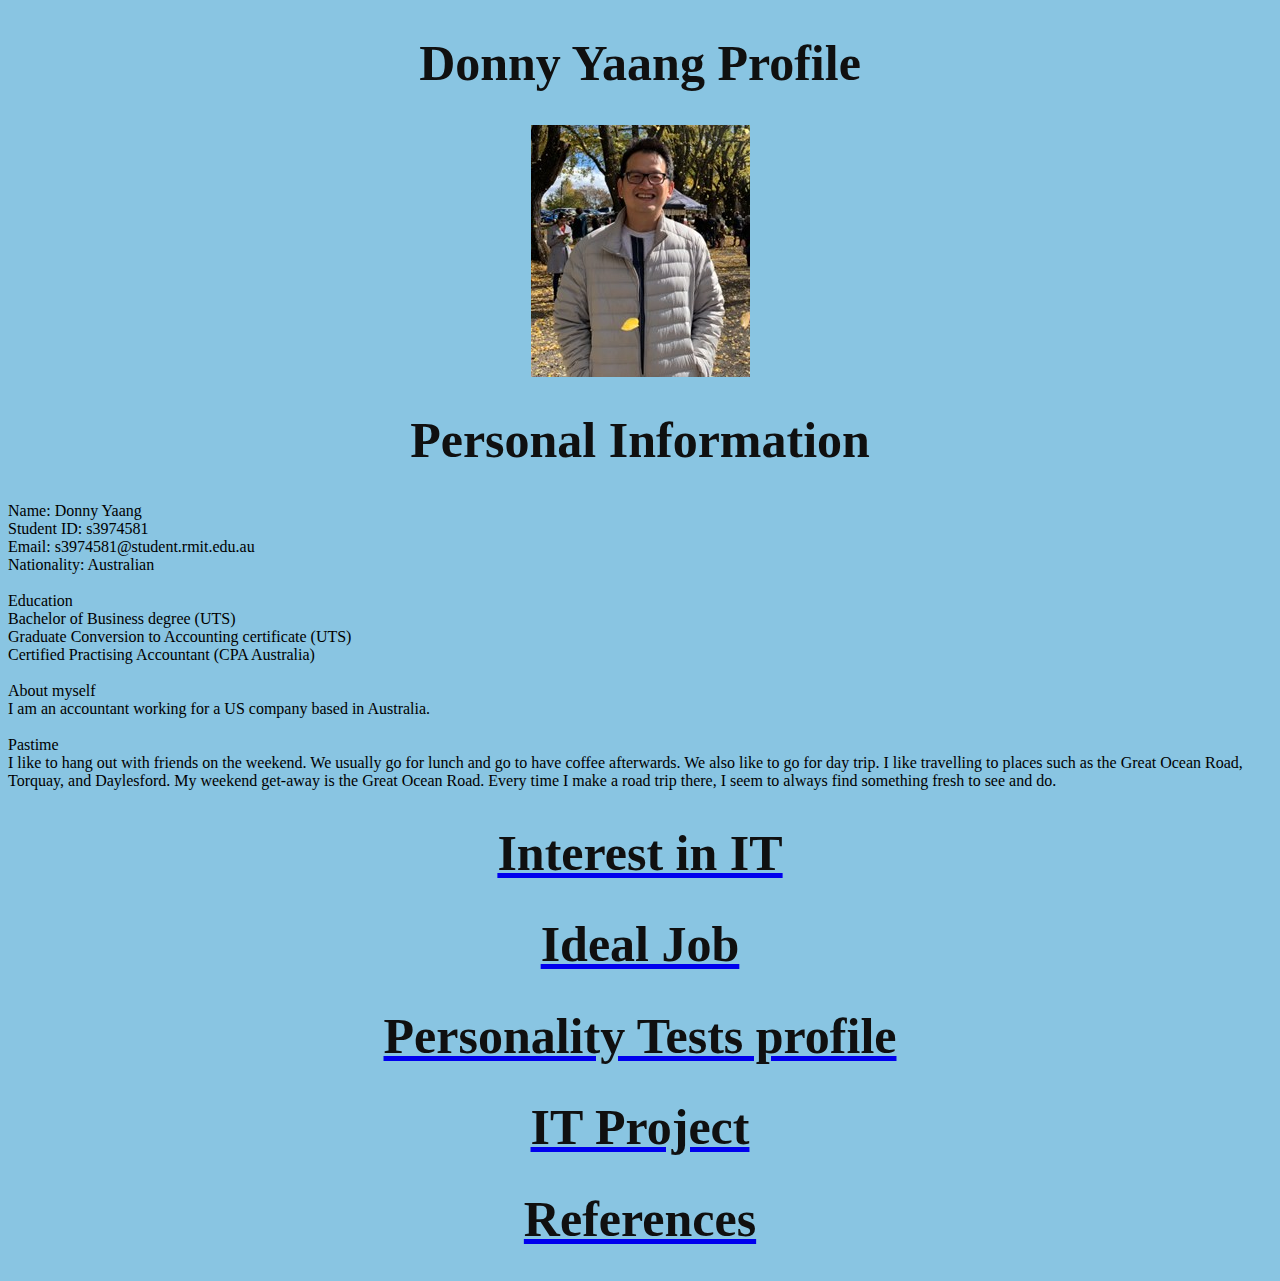
==== commit 535de89e: "Layout" ====
--- a/index.html
+++ b/index.html
@@ -17,14 +17,36 @@
 
 
 <body>
+  <header>
   <h1>Donny Yaang Profile</h1>
   <img src="DonnyYaang.jpg" alt="My Photo">
+</header>
 
-<a href="personal-information.html"> <h1>Personal Information <h1> </a>
-<a href="interest-in-it.html"> <h1> Interest in IT</h1> </a>
-<a href="ideal-job.html" <h1>Ideal Job</h1> </a>
-<a href="personality-test-profile.html"><h1>Personality Tests profile</h1> </a>
-<a href="it-project.html"> <h1>IT Project</h1> </a>
-<a href="references.html"> <h1>References</h1> </a>
+
+  <main>
+
+    <h1>Personal Information</h1>
+
+
+    Name: Donny Yaang <br>
+    Student ID: s3974581 <br>
+    Email: s3974581@student.rmit.edu.au <br>
+    Nationality: Australian <br><br>
+    Education<br>
+    Bachelor of Business degree (UTS)<br>
+    Graduate Conversion to Accounting certificate (UTS)<br>
+    Certified Practising Accountant (CPA Australia) <br><br>
+    About myself<br>
+    I am an accountant working for a US company based in Australia.<br><br>
+    Pastime<br>
+    I like to hang out with friends on the weekend.  We usually go for lunch and go to have coffee afterwards.  We also like to go for day trip. I like travelling to places such as the Great Ocean Road, Torquay, and Daylesford.  My weekend get-away is the Great Ocean Road. Every time I make a road trip there, I seem to always find something fresh to see and do. <br>
+  </main>
+ <footer>
+    <a href="interest-in-it.html"> <h1> Interest in IT </h1> </a>
+    <a href="ideal-job.html"> <h1> Ideal Job </h1> </a>
+    <a href="personality-test-profile.html"> <h1> Personality Tests profile </h1> </a>
+    <a href="it-project.html"> <h1> IT Project </h1> </a>
+    <a href="references.html"> <h1> References </h1> </a>
+</footer>
 </body>
-</html>>
+</html>
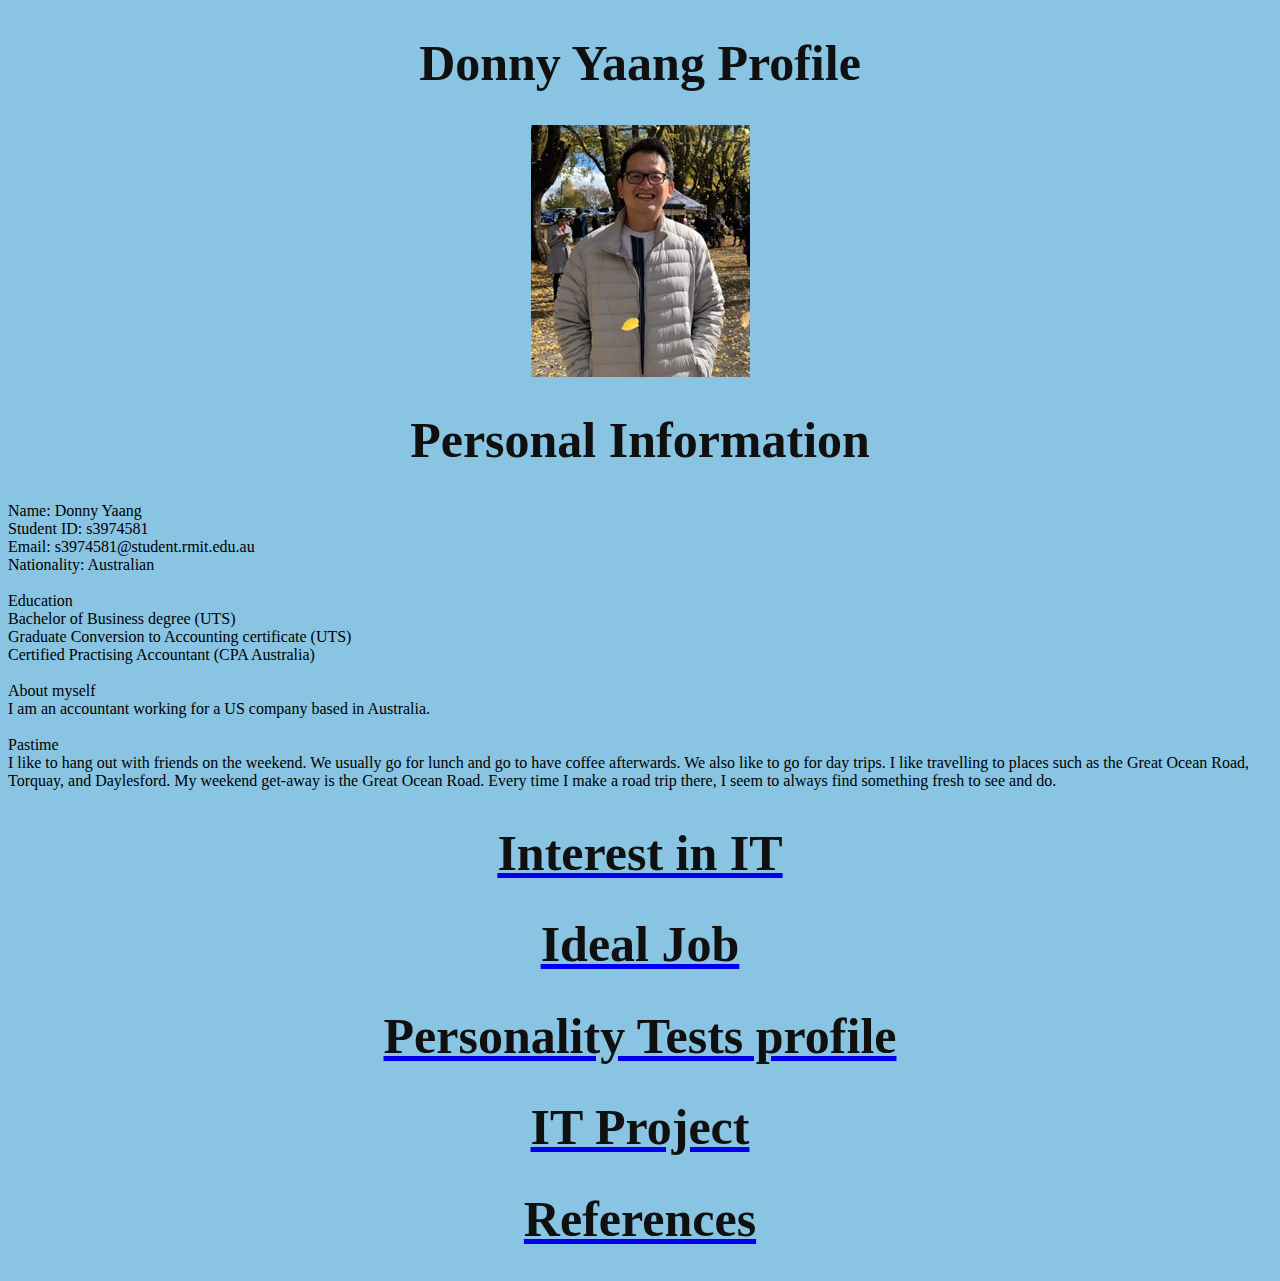
==== commit efeac661: "Updated changes to formatting for assignment 1" ====
--- a/index.html
+++ b/index.html
@@ -39,7 +39,9 @@
     About myself<br>
     I am an accountant working for a US company based in Australia.<br><br>
     Pastime<br>
-    I like to hang out with friends on the weekend.  We usually go for lunch and go to have coffee afterwards.  We also like to go for day trip. I like travelling to places such as the Great Ocean Road, Torquay, and Daylesford.  My weekend get-away is the Great Ocean Road. Every time I make a road trip there, I seem to always find something fresh to see and do. <br>
+    I like to hang out with friends on the weekend.  We usually go for lunch and go to have coffee afterwards.  We also like to go for day trips.
+    I like travelling to places such as the Great Ocean Road, Torquay, and Daylesford.
+    My weekend get-away is the Great Ocean Road. Every time I make a road trip there, I seem to always find something fresh to see and do. <br>
   </main>
  <footer>
     <a href="interest-in-it.html"> <h1> Interest in IT </h1> </a>
